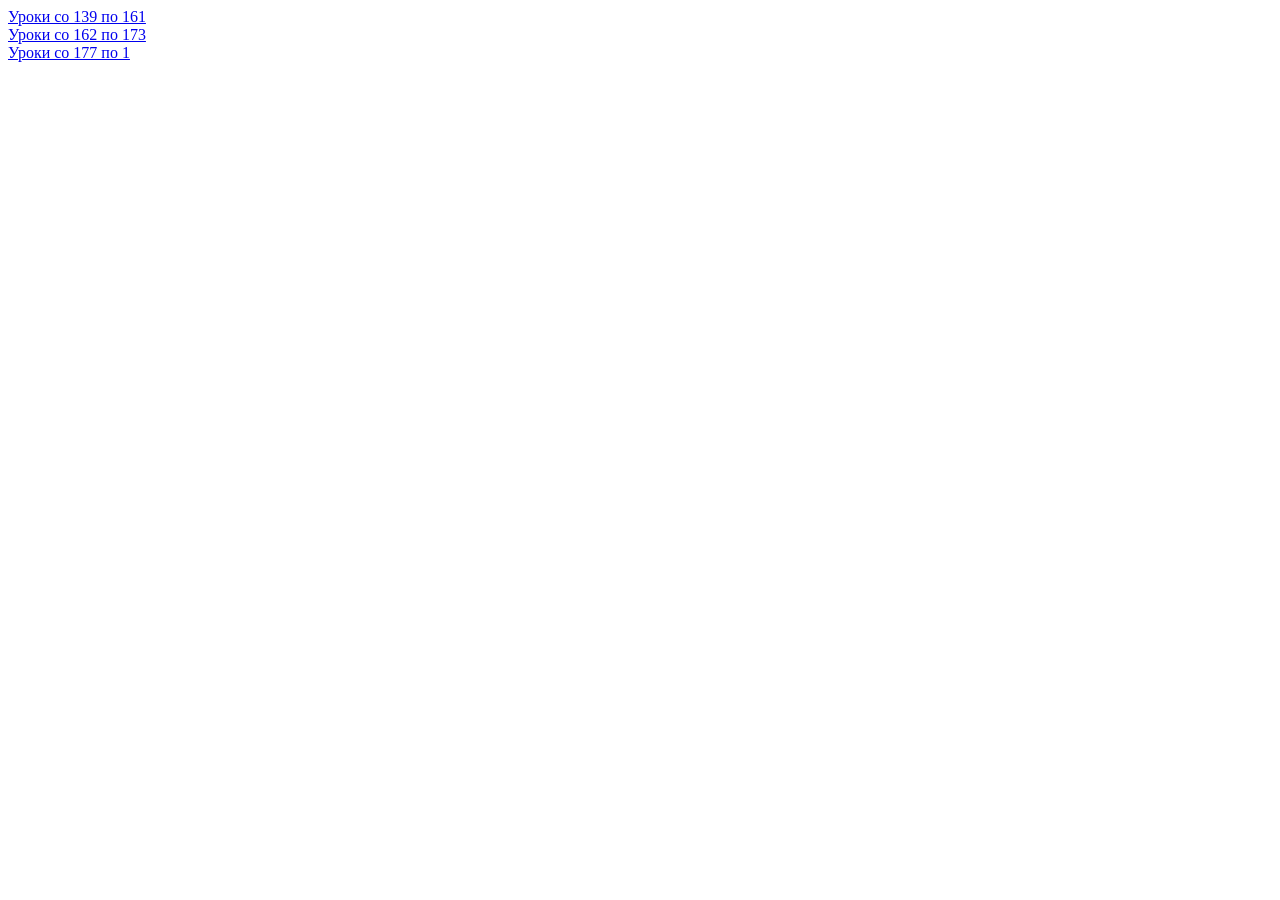
==== index.html @ 4f13cf18 "177 finish" ====
<!DOCTYPE html>
<html>
<head>
	<meta charset="utf-8">
	<meta name="viewport" content="width=device-width, initial-scale=1">
	<title>html</title>
</head>
<body>
	<a href="139_161.html">Уроки со 139 по 161</a><br>
	<a href="162_173.html">Уроки со 162 по 173</a><br>
	<a href="177.html">Уроки со 177 по 1</a><br>
</body>
</html>
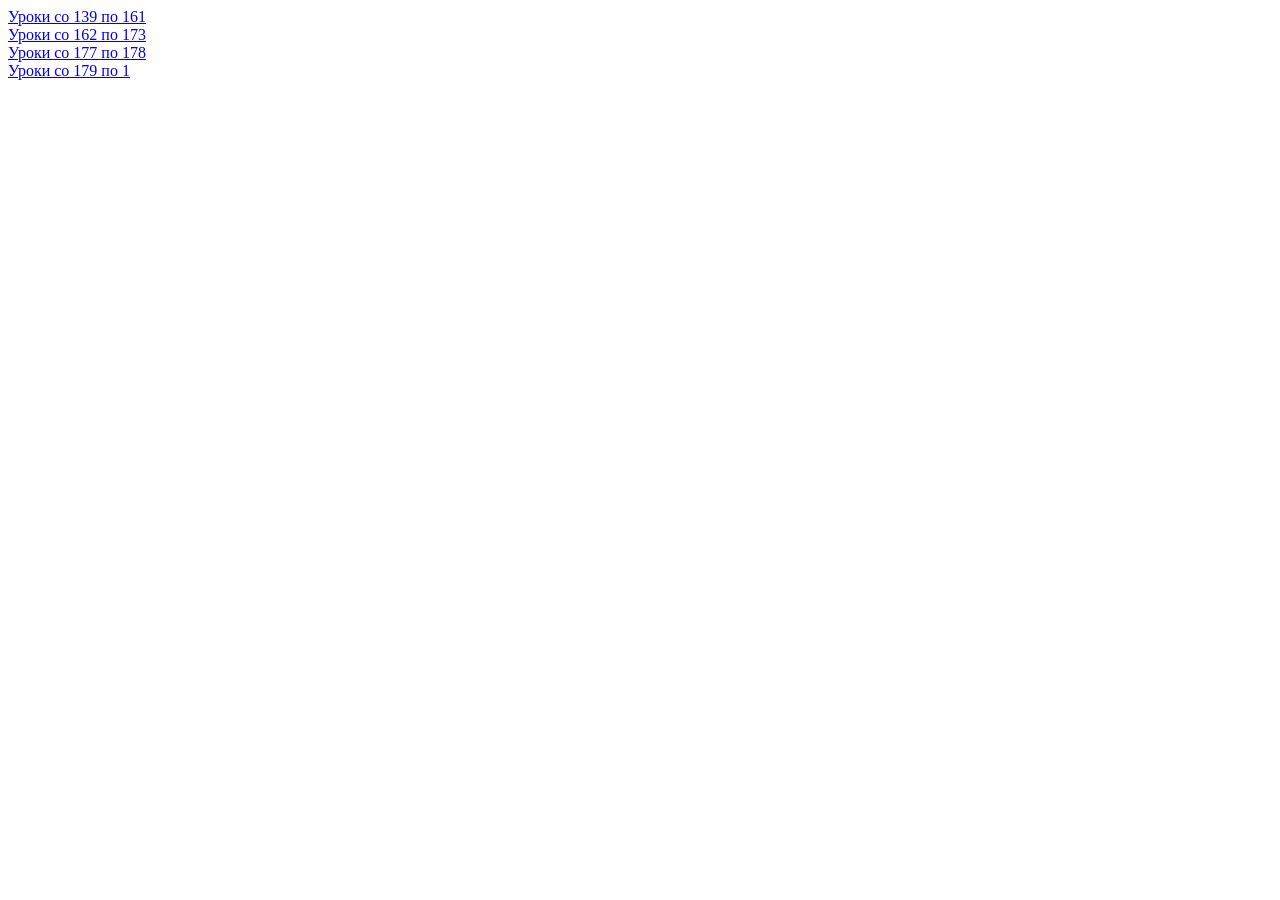
==== commit c75dc376: "179" ====
--- a/index.html
+++ b/index.html
@@ -6,8 +6,9 @@
 	<title>html</title>
 </head>
 <body>
-	<a href="139_161.html">Уроки со 139 по 161</a><br>
-	<a href="162_173.html">Уроки со 162 по 173</a><br>
-	<a href="177.html">Уроки со 177 по 1</a><br>
+	<a href="html/139_161.html">Уроки со 139 по 161</a><br>
+	<a href="html/162_173.html">Уроки со 162 по 173</a><br>
+	<a href="html/177_178.html">Уроки со 177 по 178</a><br>
+	<a href="html/179.html">Уроки со 179 по 1</a><br>
 </body>
 </html>
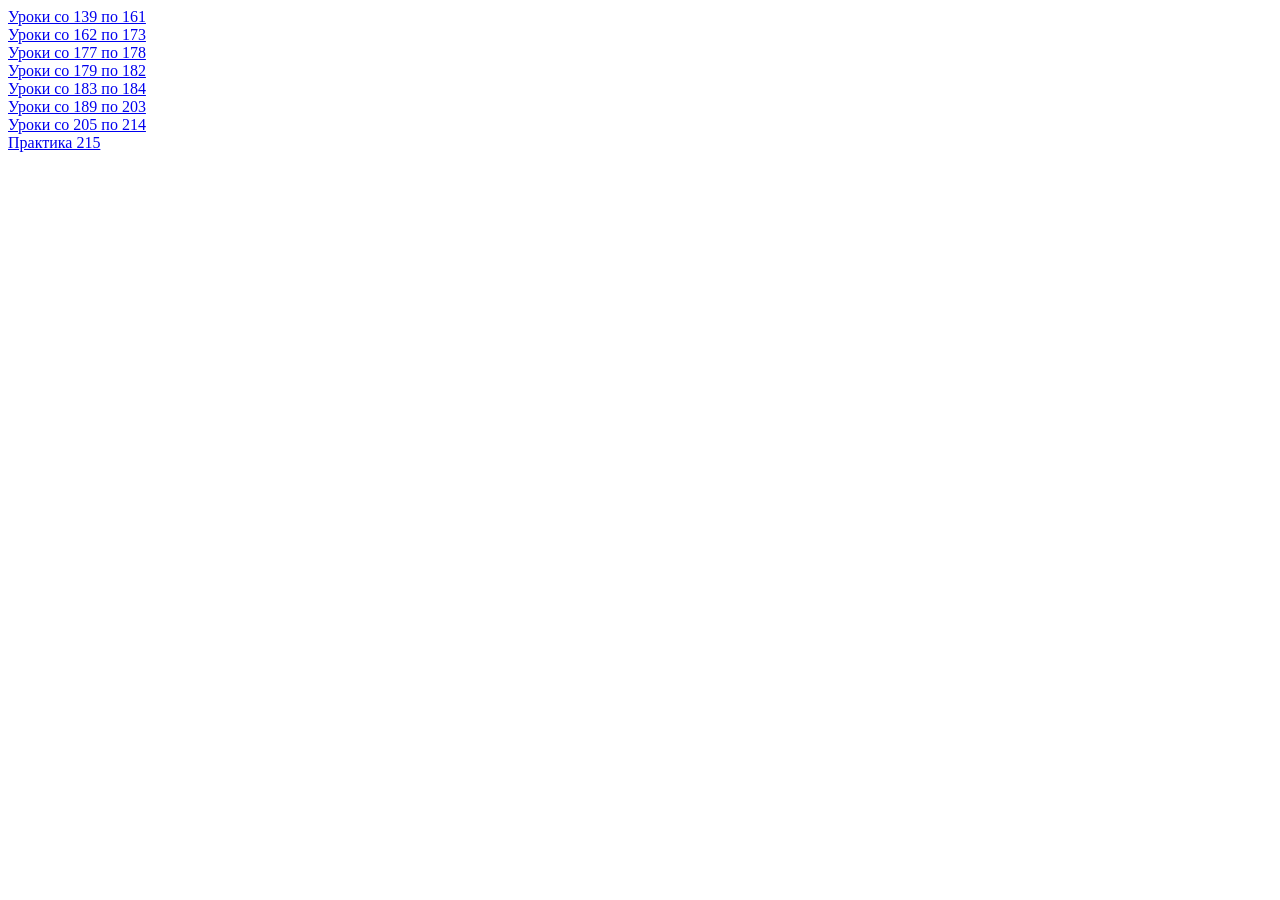
==== commit 8d8c7256: "finish flex" ====
--- a/index.html
+++ b/index.html
@@ -9,6 +9,10 @@
 	<a href="html/139_161.html">Уроки со 139 по 161</a><br>
 	<a href="html/162_173.html">Уроки со 162 по 173</a><br>
 	<a href="html/177_178.html">Уроки со 177 по 178</a><br>
-	<a href="html/179.html">Уроки со 179 по 1</a><br>
+	<a href="html/179_182.html">Уроки со 179 по 182</a><br>
+	<a href="html/183_184.html">Уроки со 183 по 184</a><br>
+	<a href="html/189_203.html">Уроки со 189 по 203</a><br>
+	<a href="html/205_214.html">Уроки со 205 по 214</a><br>
+	<a href="html/215.html">Практика 215</a><br>
 </body>
 </html>
